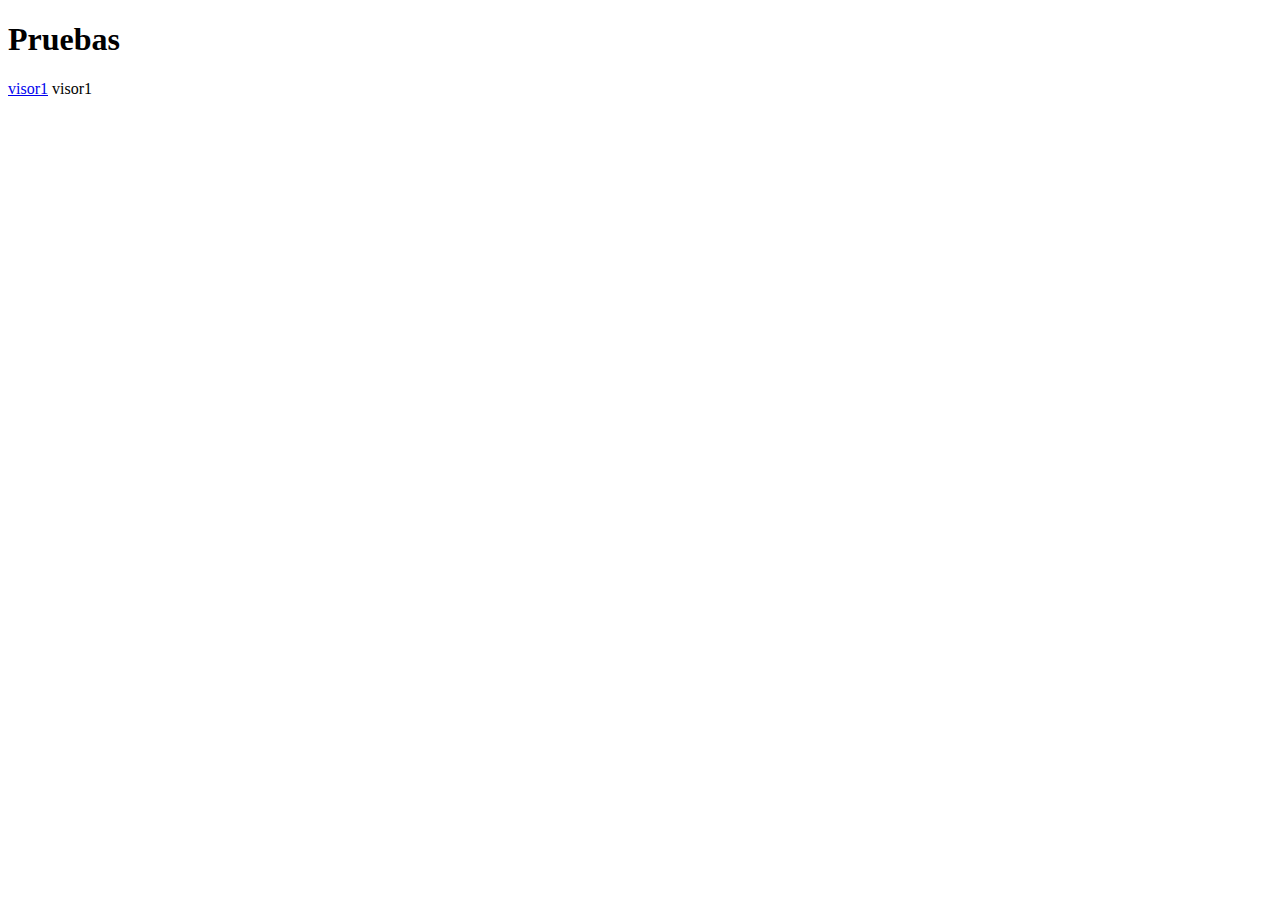
==== index.html @ e3908a24 "Add files via upload" ====
<!DOCTYPE html>
<html lang="en">
<head>
    <meta charset="UTF-8">
    <meta name="viewport" content="width=device-width, initial-scale=1.0">
    <script src="script.js"></script>
    <title>Document</title>
</head>
<body>
    <h1>Pruebas</h1>
    <a href="viewer.html">visor1</a>
	<a>visor1</a>
</body>
</html>
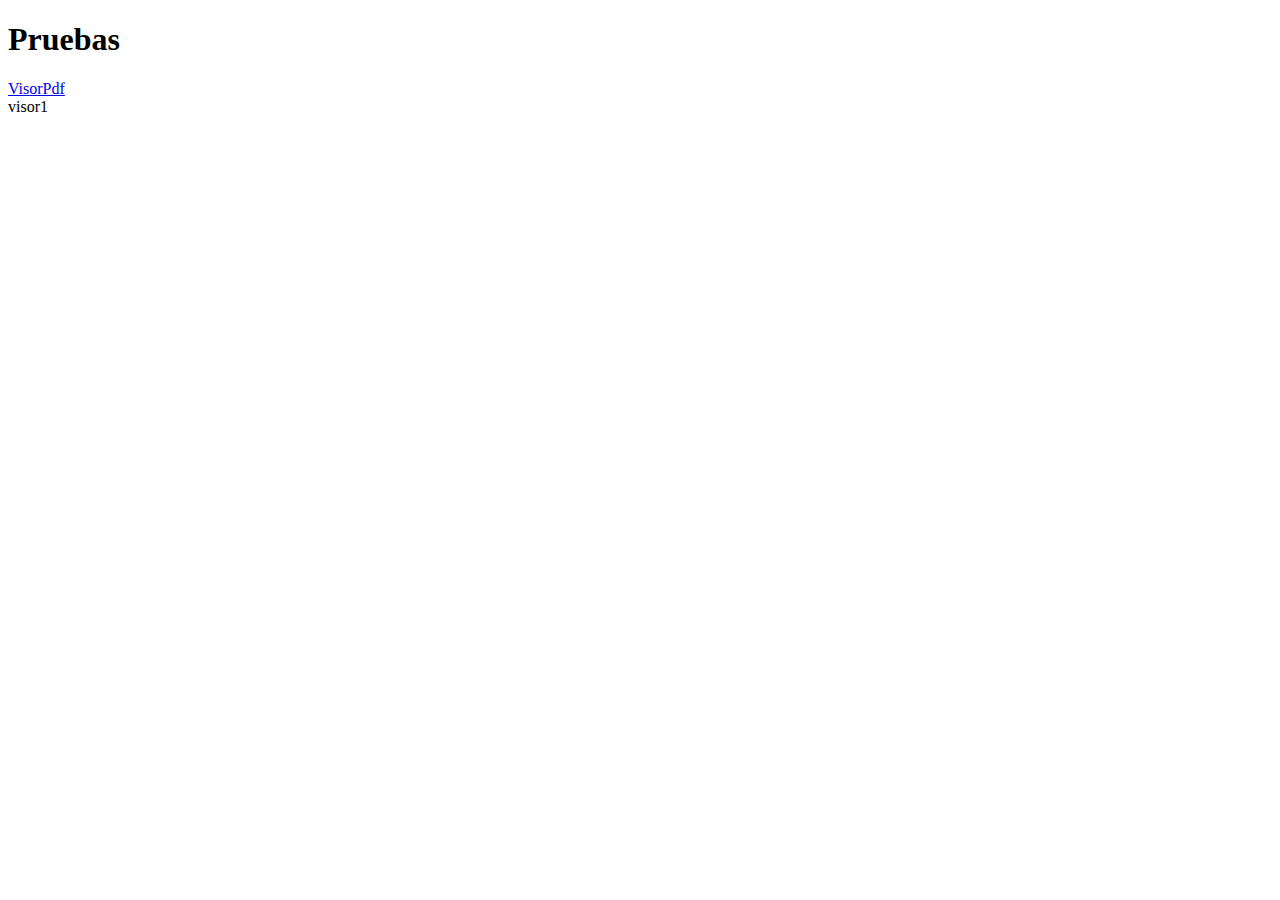
==== commit 803f9e9b: "Add files via upload" ====
--- a/index.html
+++ b/index.html
@@ -8,7 +8,8 @@
 </head>
 <body>
     <h1>Pruebas</h1>
-    <a href="viewer.html">visor1</a>
+    <a href="pdfsviewer/viewer.html">VisorPdf</a>
+	<br>
 	<a>visor1</a>
 </body>
 </html>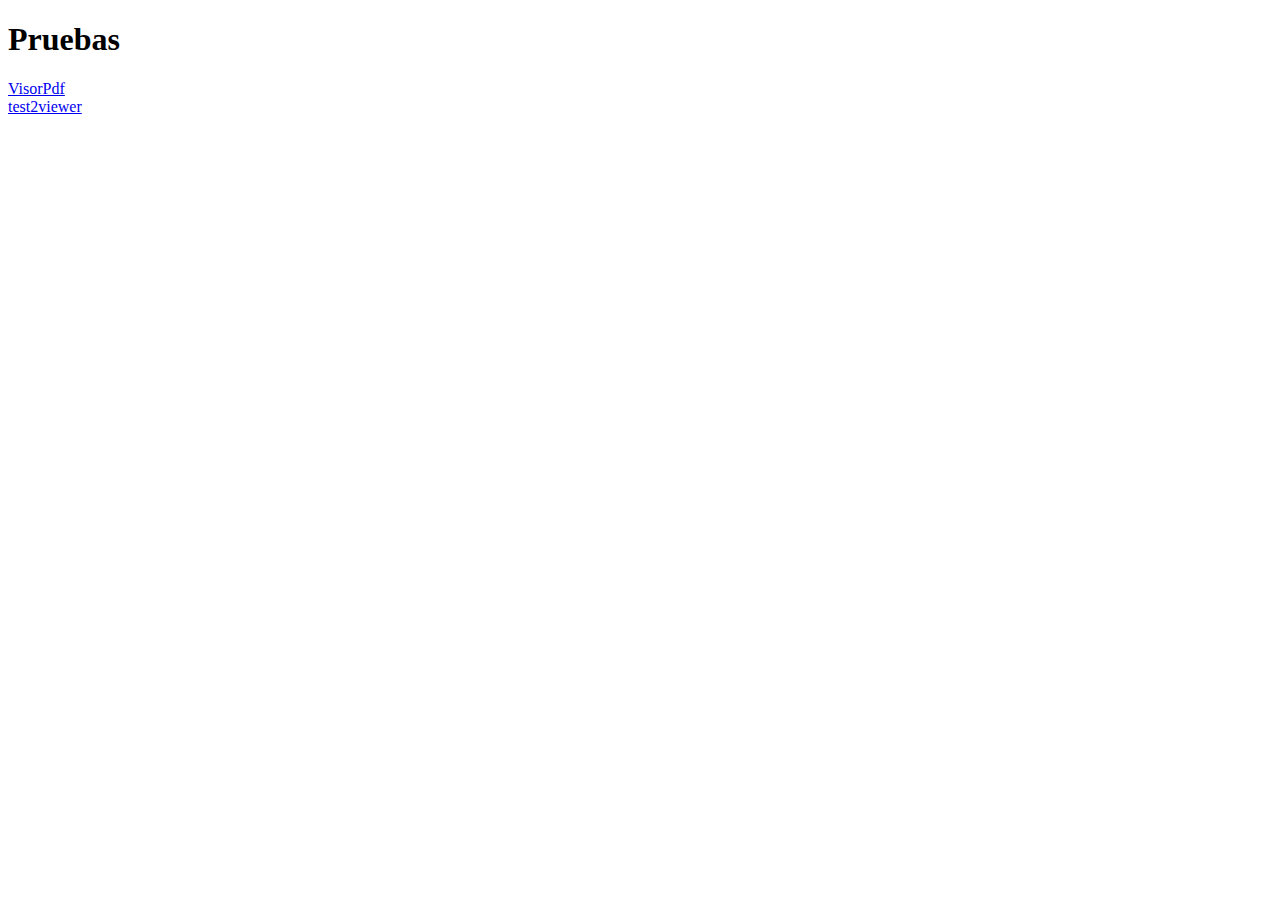
==== commit d84d2339: "Add files via upload" ====
--- a/index.html
+++ b/index.html
@@ -8,8 +8,8 @@
 </head>
 <body>
     <h1>Pruebas</h1>
-    <a href="pdfsviewer/viewer.html">VisorPdf</a>
+    <a href="pdfsviewer/web/viewer.html?file=arch/vouchertes.pdf">VisorPdf</a>
 	<br>
-	<a>visor1</a>
+	<a href="yt/pdf2.html">test2viewer</a>
 </body>
 </html>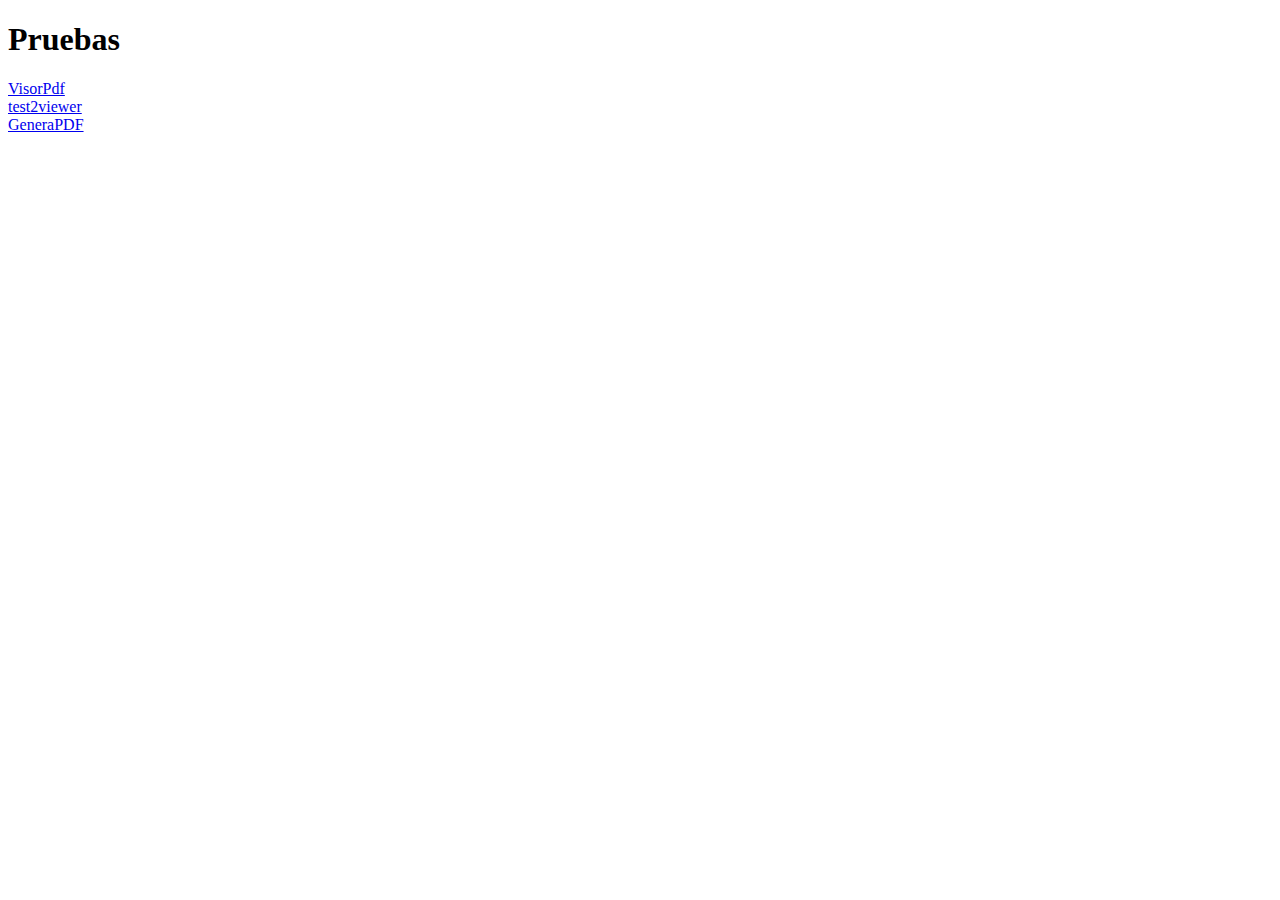
==== commit 8bda0d40: "Update index.html" ====
--- a/index.html
+++ b/index.html
@@ -8,8 +8,10 @@
 </head>
 <body>
     <h1>Pruebas</h1>
-    <a href="pdfsviewer/web/viewer.html?file=arch/vouchertes.pdf">VisorPdf</a>
+    <a href="pdfsviewer/web/viewer.html?file=arch/vouchertest.pdf">VisorPdf</a>
 	<br>
 	<a href="yt/pdf2.html">test2viewer</a>
+	<br>
+	<a href="generaPDF">GeneraPDF</a>
 </body>
-</html>+</html>
